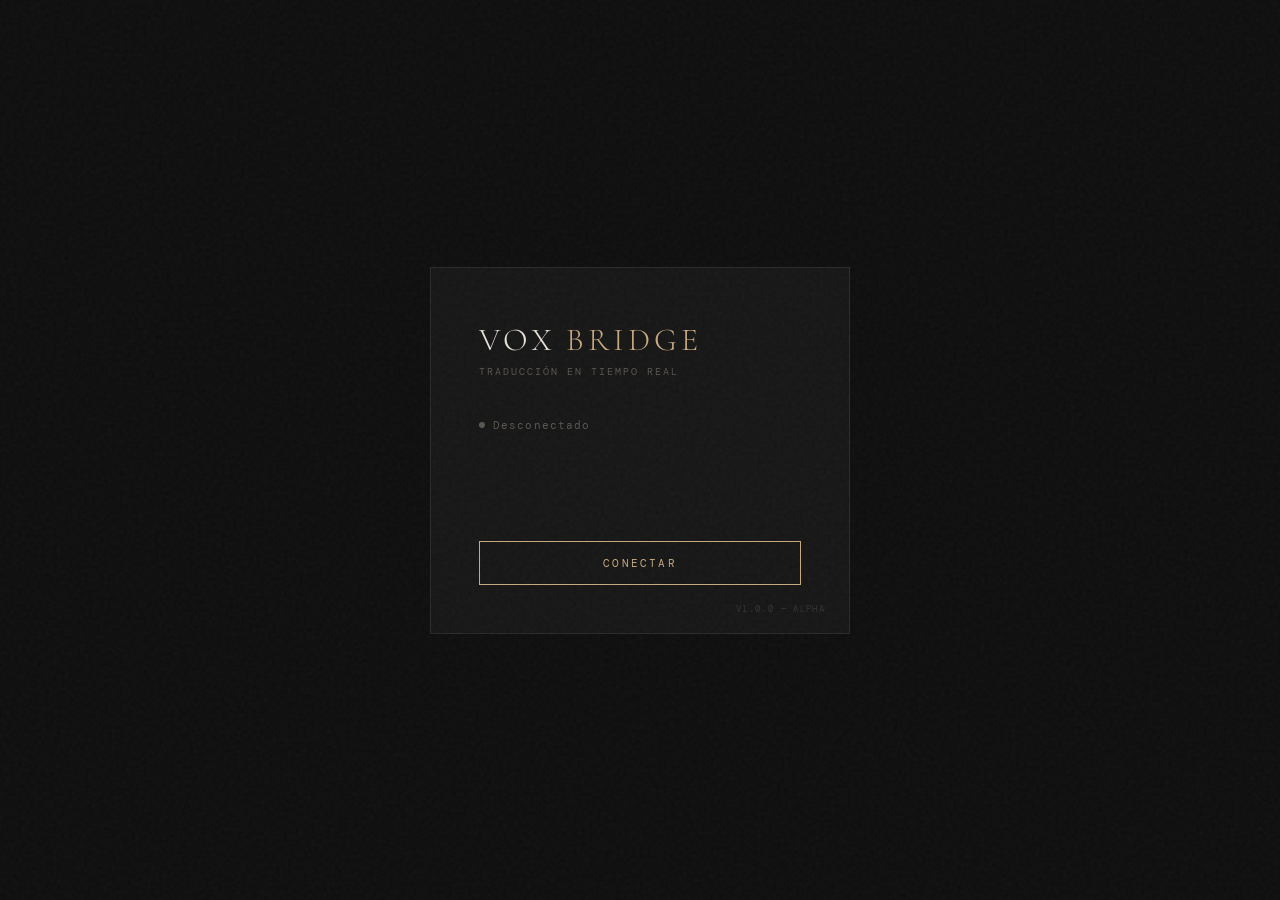
==== assets/webclient/index.html @ 716c1c05 "Version Alpha 1 added" ====
<!doctype html>
<html lang="es">
    <head>
        <meta charset="UTF-8" />
        <meta name="viewport" content="width=device-width, initial-scale=1.0" />
        <title>Vox Bridge</title>
        <link rel="preconnect" href="https://fonts.googleapis.com" />
        <link
            href="https://fonts.googleapis.com/css2?family=Cormorant+Garamond:wght@300;400;600&family=DM+Mono:wght@300;400&display=swap"
            rel="stylesheet"
        />
        <style>
            *,
            *::before,
            *::after {
                box-sizing: border-box;
                margin: 0;
                padding: 0;
            }

            :root {
                --bg: #0e0e0e;
                --surface: #161616;
                --border: #2a2a2a;
                --text: #e8e2d9;
                --muted: #5a5550;
                --accent: #c8a97e;
                --danger: #a05a5a;
                --green: #6a9e7a;
            }

            body {
                background: var(--bg);
                color: var(--text);
                font-family: "DM Mono", monospace;
                min-height: 100dvh;
                display: flex;
                flex-direction: column;
                align-items: center;
                justify-content: center;
                gap: 0;
                overflow: hidden;
            }

            /* ── Grain overlay ── */
            body::before {
                content: "";
                position: fixed;
                inset: 0;
                background-image: url("data:image/svg+xml,%3Csvg viewBox='0 0 256 256' xmlns='http://www.w3.org/2000/svg'%3E%3Cfilter id='noise'%3E%3CfeTurbulence type='fractalNoise' baseFrequency='0.9' numOctaves='4' stitchTiles='stitch'/%3E%3C/filter%3E%3Crect width='100%25' height='100%25' filter='url(%23noise)' opacity='0.04'/%3E%3C/svg%3E");
                pointer-events: none;
                z-index: 100;
            }

            /* ── Layout ── */
            .card {
                width: min(420px, 92vw);
                background: var(--surface);
                border: 1px solid var(--border);
                padding: 52px 48px 48px;
                display: flex;
                flex-direction: column;
                gap: 40px;
                position: relative;
            }

            /* ── Header ── */
            .header {
                display: flex;
                flex-direction: column;
                gap: 6px;
            }

            .logo {
                font-family: "Cormorant Garamond", serif;
                font-size: 32px;
                font-weight: 300;
                letter-spacing: 0.12em;
                color: var(--text);
            }

            .logo span {
                color: var(--accent);
            }

            .tagline {
                font-size: 10px;
                letter-spacing: 0.2em;
                color: var(--muted);
                text-transform: uppercase;
            }

            /* ── Status pill ── */
            .status {
                display: flex;
                align-items: center;
                gap: 8px;
                font-size: 11px;
                letter-spacing: 0.1em;
                color: var(--muted);
            }

            .dot {
                width: 6px;
                height: 6px;
                border-radius: 50%;
                background: var(--muted);
                transition:
                    background 0.4s,
                    box-shadow 0.4s;
            }

            .dot.live {
                background: var(--green);
                box-shadow: 0 0 8px var(--green);
                animation: pulse 2s ease-in-out infinite;
            }

            .dot.error {
                background: var(--danger);
            }

            @keyframes pulse {
                0%,
                100% {
                    opacity: 1;
                }
                50% {
                    opacity: 0.4;
                }
            }

            /* ── Volume ── */
            .volume-section {
                display: flex;
                flex-direction: column;
                gap: 14px;
                opacity: 0;
                pointer-events: none;
                transition: opacity 0.4s;
            }

            .volume-section.visible {
                opacity: 1;
                pointer-events: all;
            }

            .volume-label {
                display: flex;
                justify-content: space-between;
                font-size: 10px;
                letter-spacing: 0.15em;
                color: var(--muted);
                text-transform: uppercase;
            }

            .volume-label span:last-child {
                color: var(--accent);
                font-variant-numeric: tabular-nums;
            }

            input[type="range"] {
                -webkit-appearance: none;
                appearance: none;
                width: 100%;
                height: 2px;
                background: var(--border);
                outline: none;
                cursor: pointer;
            }

            input[type="range"]::-webkit-slider-thumb {
                -webkit-appearance: none;
                appearance: none;
                width: 14px;
                height: 14px;
                border-radius: 50%;
                background: var(--accent);
                cursor: pointer;
                transition:
                    transform 0.15s,
                    box-shadow 0.15s;
            }

            input[type="range"]::-webkit-slider-thumb:hover {
                transform: scale(1.3);
                box-shadow: 0 0 10px rgba(200, 169, 126, 0.4);
            }

            input[type="range"]::-moz-range-thumb {
                width: 14px;
                height: 14px;
                border: none;
                border-radius: 50%;
                background: var(--accent);
                cursor: pointer;
            }

            /* ── Buttons ── */
            .actions {
                display: flex;
                flex-direction: column;
                gap: 10px;
            }

            button {
                width: 100%;
                padding: 14px;
                border: 1px solid var(--border);
                background: transparent;
                color: var(--text);
                font-family: "DM Mono", monospace;
                font-size: 11px;
                letter-spacing: 0.2em;
                text-transform: uppercase;
                cursor: pointer;
                transition:
                    border-color 0.2s,
                    color 0.2s,
                    background 0.2s;
            }

            button.primary {
                border-color: var(--accent);
                color: var(--accent);
            }

            button.primary:hover {
                background: rgba(200, 169, 126, 0.08);
            }

            button.disconnect {
                border-color: var(--danger);
                color: var(--danger);
                display: none;
            }

            button.disconnect:hover {
                background: rgba(160, 90, 90, 0.08);
            }

            button:disabled {
                opacity: 0.3;
                cursor: not-allowed;
            }

            /* ── Footer ── */
            .footer {
                position: absolute;
                bottom: 18px;
                right: 24px;
                font-size: 9px;
                letter-spacing: 0.15em;
                color: #333;
                text-transform: uppercase;
            }
        </style>
    </head>
    <body>
        <div class="card">
            <div class="header">
                <div class="logo">VOX <span>BRIDGE</span></div>
                <div class="tagline">Traducción en tiempo real</div>
            </div>

            <div class="status">
                <div class="dot" id="dot"></div>
                <span id="status-text">Desconectado</span>
            </div>

            <div class="volume-section" id="volume-section">
                <div class="volume-label">
                    <span>Volumen</span>
                    <span id="vol-display">100%</span>
                </div>
                <input type="range" id="volume" min="0" max="100" value="100" />
            </div>

            <div class="actions">
                <button class="primary" id="btn-connect">Conectar</button>
                <button class="disconnect" id="btn-disconnect">
                    Desconectar
                </button>
            </div>

            <div class="footer">v1.0.0 — alpha</div>
        </div>

        <script>
            // ── State ──────────────────────────────────────────────────
            let ws = null;
            let audioCtx = null;
            let gainNode = null;
            let config = null;
            let useWorklet = false;
            let scriptProc = null;
            let userDisconnected = false;
            let reconnectTimer = null;
            let wakeLock = null;

            // ── Elements ───────────────────────────────────────────────
            const dot = document.getElementById("dot");
            const statusText = document.getElementById("status-text");
            const btnConnect = document.getElementById("btn-connect");
            const btnDisc = document.getElementById("btn-disconnect");
            const volSection = document.getElementById("volume-section");
            const volSlider = document.getElementById("volume");
            const volDisplay = document.getElementById("vol-display");

            // ── Wake lock ──────────────────────────────────────────────
            async function acquireWakeLock() {
                if (!("wakeLock" in navigator)) return;
                try {
                    wakeLock = await navigator.wakeLock.request("screen");
                } catch (e) {}
            }

            function releaseWakeLock() {
                if (wakeLock) {
                    wakeLock.release();
                    wakeLock = null;
                }
            }

            // Re-acquire if page becomes visible again (e.g. tab switch)
            document.addEventListener("visibilitychange", () => {
                if (
                    document.visibilityState === "visible" &&
                    ws &&
                    ws.readyState === WebSocket.OPEN
                ) {
                    acquireWakeLock();
                }
            });

            // ── UI helpers ─────────────────────────────────────────────
            function setStatus(state, text) {
                dot.className = "dot" + (state ? ` ${state}` : "");
                statusText.textContent = text;
            }

            function setConnected(yes) {
                btnConnect.style.display = yes ? "none" : "block";
                btnDisc.style.display = yes ? "block" : "none";
                volSection.classList.toggle("visible", yes);
            }

            // ── Volume ─────────────────────────────────────────────────
            volSlider.addEventListener("input", () => {
                const v = volSlider.value;
                volDisplay.textContent = `${v}%`;
                if (gainNode) gainNode.gain.value = v / 100;
            });

            // ── Connect / Disconnect ───────────────────────────────────
            btnConnect.addEventListener("click", connect);

            btnDisc.addEventListener("click", () => {
                userDisconnected = true;
                clearTimeout(reconnectTimer);
                releaseWakeLock();
                if (ws) ws.close();
            });

            // Auto-reconnect on page focus if not manually disconnected
            document.addEventListener("visibilitychange", () => {
                if (
                    document.visibilityState === "visible" &&
                    !userDisconnected &&
                    (!ws || ws.readyState !== WebSocket.OPEN)
                ) {
                    clearTimeout(reconnectTimer);
                    reconnectTimer = setTimeout(connect, 1000);
                }
            });

            async function connect() {
                // Avoid double connection
                if (
                    ws &&
                    (ws.readyState === WebSocket.CONNECTING ||
                        ws.readyState === WebSocket.OPEN)
                )
                    return;

                userDisconnected = false;
                const host = location.hostname;
                const url = `ws://${host}:8765`;

                setStatus("", "Conectando…");
                btnConnect.disabled = true;

                try {
                    ws = new WebSocket(url);
                    ws.binaryType = "arraybuffer";

                    ws.onopen = async () => {
                        setStatus("live", "En vivo");
                        setConnected(true);
                        btnConnect.disabled = false;
                        await acquireWakeLock();
                    };

                    ws.onmessage = async (e) => {
                        if (typeof e.data === "string") {
                            config = JSON.parse(e.data);
                            await initAudio(config);
                            return;
                        }
                        if (audioCtx) handleChunk(e.data);
                    };

                    ws.onclose = () => {
                        setStatus("", "Desconectado");
                        setConnected(false);
                        btnConnect.disabled = false;
                        releaseWakeLock();
                        teardownAudio();
                        if (!userDisconnected) {
                            setStatus("", "Reconectando…");
                            reconnectTimer = setTimeout(connect, 3000);
                        }
                    };

                    ws.onerror = () => {
                        setStatus("error", "Error de conexión");
                        btnConnect.disabled = false;
                    };
                } catch (err) {
                    setStatus("error", "Error");
                    btnConnect.disabled = false;
                }
            }

            function disconnect() {
                if (ws) ws.close();
            }

            // ── Audio setup ────────────────────────────────────────────
            async function initAudio(cfg) {
                audioCtx = new AudioContext({ sampleRate: cfg.sampleRate });
                gainNode = audioCtx.createGain();
                gainNode.gain.value = volSlider.value / 100;
                gainNode.connect(audioCtx.destination);

                if (audioCtx.audioWorklet) {
                    await audioCtx.audioWorklet.addModule(workletURL());
                    const node = new AudioWorkletNode(audioCtx, "pcm-player");
                    node.connect(gainNode);
                    useWorklet = true;
                    window._workletNode = node;
                } else {
                    initScriptProcessor(cfg);
                }
            }

            function workletURL() {
                const code = `
      const RING = 32768, PRE = 2048;
      let ring = new Int16Array(RING), wp = 0, rp = 0, buffering = true;
      registerProcessor('pcm-player', class extends AudioWorkletProcessor {
        process(inputs, outputs) {
          const out = outputs[0][0];
          const avail = (wp - rp + RING) % RING;
          if (buffering) { if (avail >= PRE) buffering = false; else { out.fill(0); return true; } }
          if (avail < out.length) { buffering = true; out.fill(0); return true; }
          for (let i = 0; i < out.length; i++) {
            out[i] = ring[rp % RING] / 32768;
            rp = (rp + 1) % RING;
          }
          return true;
        }
        pushSamples(samples) {
          for (let i = 0; i < samples.length; i++) {
            ring[wp % RING] = samples[i];
            wp = (wp + 1) % RING;
          }
        }
      });
    `;
                return URL.createObjectURL(
                    new Blob([code], { type: "application/javascript" }),
                );
            }

            function initScriptProcessor(cfg) {
                const bufSize = 4096;
                let queue = [],
                    ready = false,
                    count = 0;
                scriptProc = audioCtx.createScriptProcessor(bufSize, 0, 1);
                scriptProc.connect(gainNode);
                scriptProc.onaudioprocess = (e) => {
                    const out = e.outputBuffer.getChannelData(0);
                    if (!ready) {
                        out.fill(0);
                        return;
                    }
                    const src = queue.shift();
                    if (!src) {
                        out.fill(0);
                        return;
                    }
                    for (let i = 0; i < out.length; i++)
                        out[i] = (src[i] || 0) / 32768;
                };
                window._spQueue = queue;
                window._spReady = (r) => (ready = r);
                window._spCount = () => ++count;
            }

            function handleChunk(buf) {
                const samples = new Int16Array(buf);
                if (useWorklet && window._workletNode) {
                    window._workletNode.port.postMessage(samples);
                } else if (window._spQueue) {
                    window._spQueue.push(samples);
                    if (!window._spReady && window._spCount() >= 4)
                        window._spReady(true);
                }
            }

            function teardownAudio() {
                if (audioCtx) {
                    audioCtx.close();
                    audioCtx = null;
                }
                gainNode = scriptProc = null;
                useWorklet = false;
            }
        </script>
    </body>
</html>
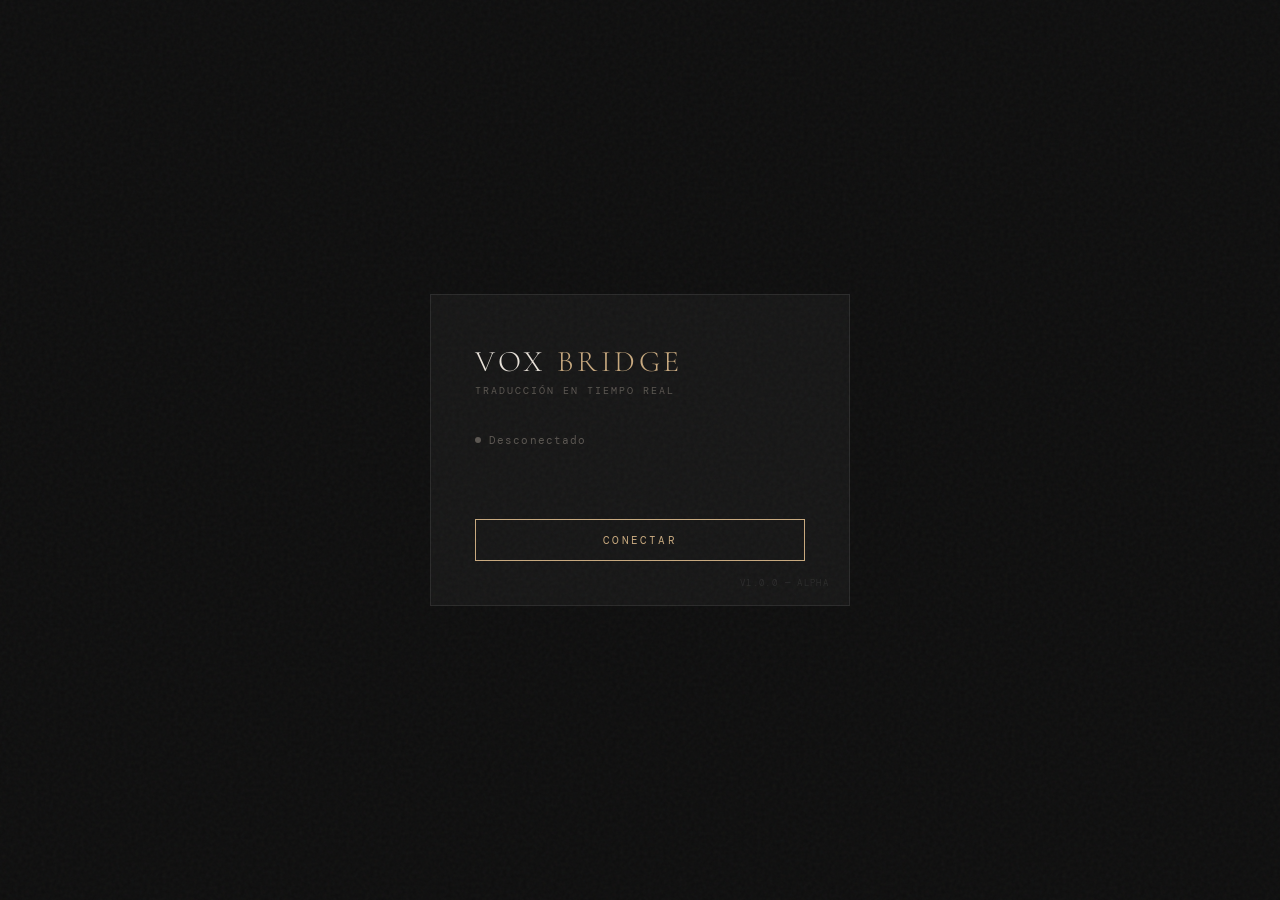
==== commit 4b59ae8d: "Updated web client + minor changes" ====
--- a/assets/webclient/index.html
+++ b/assets/webclient/index.html
@@ -35,62 +35,48 @@
                 font-family: "DM Mono", monospace;
                 min-height: 100dvh;
                 display: flex;
-                flex-direction: column;
                 align-items: center;
                 justify-content: center;
-                gap: 0;
                 overflow: hidden;
             }
 
-            /* ── Grain overlay ── */
             body::before {
                 content: "";
                 position: fixed;
                 inset: 0;
-                background-image: url("data:image/svg+xml,%3Csvg viewBox='0 0 256 256' xmlns='http://www.w3.org/2000/svg'%3E%3Cfilter id='noise'%3E%3CfeTurbulence type='fractalNoise' baseFrequency='0.9' numOctaves='4' stitchTiles='stitch'/%3E%3C/filter%3E%3Crect width='100%25' height='100%25' filter='url(%23noise)' opacity='0.04'/%3E%3C/svg%3E");
+                background-image: url("data:image/svg+xml,%3Csvg viewBox='0 0 256 256' xmlns='http://www.w3.org/2000/svg'%3E%3Cfilter id='n'%3E%3CfeTurbulence type='fractalNoise' baseFrequency='0.9' numOctaves='4' stitchTiles='stitch'/%3E%3C/filter%3E%3Crect width='100%25' height='100%25' filter='url(%23n)' opacity='0.04'/%3E%3C/svg%3E");
                 pointer-events: none;
                 z-index: 100;
             }
 
-            /* ── Layout ── */
             .card {
                 width: min(420px, 92vw);
                 background: var(--surface);
                 border: 1px solid var(--border);
-                padding: 52px 48px 48px;
+                padding: 48px 44px 44px;
                 display: flex;
                 flex-direction: column;
-                gap: 40px;
+                gap: 36px;
                 position: relative;
-            }
-
-            /* ── Header ── */
-            .header {
-                display: flex;
-                flex-direction: column;
-                gap: 6px;
             }
 
             .logo {
                 font-family: "Cormorant Garamond", serif;
-                font-size: 32px;
+                font-size: 30px;
                 font-weight: 300;
                 letter-spacing: 0.12em;
-                color: var(--text);
-            }
-
+            }
             .logo span {
                 color: var(--accent);
             }
-
             .tagline {
+                margin-top: 4px;
                 font-size: 10px;
                 letter-spacing: 0.2em;
                 color: var(--muted);
                 text-transform: uppercase;
             }
 
-            /* ── Status pill ── */
             .status {
                 display: flex;
                 align-items: center;
@@ -99,7 +85,6 @@
                 letter-spacing: 0.1em;
                 color: var(--muted);
             }
-
             .dot {
                 width: 6px;
                 height: 6px;
@@ -108,55 +93,60 @@
                 transition:
                     background 0.4s,
                     box-shadow 0.4s;
-            }
-
+                flex-shrink: 0;
+            }
             .dot.live {
                 background: var(--green);
                 box-shadow: 0 0 8px var(--green);
                 animation: pulse 2s ease-in-out infinite;
             }
-
+            .dot.connecting {
+                background: var(--accent);
+                box-shadow: 0 0 8px var(--accent);
+                animation: pulse 0.8s ease-in-out infinite;
+            }
             .dot.error {
                 background: var(--danger);
             }
-
             @keyframes pulse {
                 0%,
                 100% {
                     opacity: 1;
                 }
                 50% {
-                    opacity: 0.4;
-                }
-            }
-
-            /* ── Volume ── */
+                    opacity: 0.35;
+                }
+            }
+
             .volume-section {
                 display: flex;
                 flex-direction: column;
-                gap: 14px;
+                gap: 12px;
                 opacity: 0;
                 pointer-events: none;
                 transition: opacity 0.4s;
-            }
-
+                height: 0;
+                overflow: hidden;
+            }
             .volume-section.visible {
                 opacity: 1;
                 pointer-events: all;
-            }
-
-            .volume-label {
+                height: auto;
+            }
+            .vol-row {
                 display: flex;
                 justify-content: space-between;
-                font-size: 10px;
-                letter-spacing: 0.15em;
+                align-items: center;
+            }
+            .vol-label {
+                font-size: 9px;
+                letter-spacing: 0.2em;
                 color: var(--muted);
                 text-transform: uppercase;
             }
-
-            .volume-label span:last-child {
+            .vol-value {
+                font-size: 11px;
                 color: var(--accent);
-                font-variant-numeric: tabular-nums;
             }
 
             input[type="range"] {
@@ -168,7 +158,6 @@
                 outline: none;
                 cursor: pointer;
             }
-
             input[type="range"]::-webkit-slider-thumb {
                 -webkit-appearance: none;
                 appearance: none;
@@ -181,12 +170,10 @@
                     transform 0.15s,
                     box-shadow 0.15s;
             }
-
             input[type="range"]::-webkit-slider-thumb:hover {
                 transform: scale(1.3);
                 box-shadow: 0 0 10px rgba(200, 169, 126, 0.4);
             }
-
             input[type="range"]::-moz-range-thumb {
                 width: 14px;
                 height: 14px;
@@ -196,16 +183,14 @@
                 cursor: pointer;
             }
 
-            /* ── Buttons ── */
             .actions {
                 display: flex;
                 flex-direction: column;
-                gap: 10px;
-            }
-
+                gap: 8px;
+            }
             button {
                 width: 100%;
-                padding: 14px;
+                padding: 13px;
                 border: 1px solid var(--border);
                 background: transparent;
                 color: var(--text);
@@ -219,46 +204,62 @@
                     color 0.2s,
                     background 0.2s;
             }
-
             button.primary {
                 border-color: var(--accent);
                 color: var(--accent);
             }
-
             button.primary:hover {
                 background: rgba(200, 169, 126, 0.08);
             }
-
-            button.disconnect {
+            button.danger {
                 border-color: var(--danger);
                 color: var(--danger);
                 display: none;
             }
-
-            button.disconnect:hover {
+            button.danger:hover {
                 background: rgba(160, 90, 90, 0.08);
             }
-
+            button.secondary {
+                border-color: var(--muted);
+                color: var(--muted);
+                display: none;
+                font-size: 10px;
+                padding: 10px;
+            }
+            button.secondary:hover {
+                border-color: var(--text);
+                color: var(--text);
+            }
             button:disabled {
                 opacity: 0.3;
                 cursor: not-allowed;
             }
 
-            /* ── Footer ── */
+            .error-bar {
+                font-size: 10px;
+                letter-spacing: 0.05em;
+                color: var(--danger);
+                padding: 8px 0;
+                display: none;
+            }
+            .error-bar.visible {
+                display: block;
+            }
+
             .footer {
                 position: absolute;
-                bottom: 18px;
-                right: 24px;
+                bottom: 16px;
+                right: 20px;
                 font-size: 9px;
                 letter-spacing: 0.15em;
-                color: #333;
+                color: #2a2a2a;
                 text-transform: uppercase;
             }
         </style>
     </head>
     <body>
         <div class="card">
-            <div class="header">
+            <div>
                 <div class="logo">VOX <span>BRIDGE</span></div>
                 <div class="tagline">Traducción en tiempo real</div>
             </div>
@@ -268,101 +269,142 @@
                 <span id="status-text">Desconectado</span>
             </div>
 
-            <div class="volume-section" id="volume-section">
-                <div class="volume-label">
-                    <span>Volumen</span>
-                    <span id="vol-display">100%</span>
+            <div class="volume-section" id="vol-section">
+                <div class="vol-row">
+                    <span class="vol-label">Volumen</span>
+                    <span class="vol-value" id="vol-display">100%</span>
                 </div>
-                <input type="range" id="volume" min="0" max="100" value="100" />
+                <input
+                    type="range"
+                    id="vol-slider"
+                    min="0"
+                    max="1"
+                    step="0.01"
+                    value="1"
+                />
             </div>
+
+            <div class="error-bar" id="error-bar"></div>
 
             <div class="actions">
                 <button class="primary" id="btn-connect">Conectar</button>
-                <button class="disconnect" id="btn-disconnect">
-                    Desconectar
+                <button class="danger" id="btn-disc">Desconectar</button>
+                <button class="secondary" id="btn-refresh">
+                    ↻ Actualizar dispositivo de audio
                 </button>
             </div>
 
             <div class="footer">v1.0.0 — alpha</div>
         </div>
 
+        <!-- AudioWorklet processor inline (from working debug.html) -->
+        <script id="worklet-src" type="x-worklet">
+            const RING = 32768, PREBUF = 2048;
+            class P extends AudioWorkletProcessor {
+              constructor() {
+                super();
+                this._buf = new Float32Array(RING);
+                this._w = 0; this._r = 0; this._ready = false;
+                this.port.onmessage = e => {
+                  if (e.data.type === 'clear') { this._w = this._r = 0; this._ready = false; return; }
+                  const s = e.data.samples;
+                  for (let i = 0; i < s.length; i++) { this._buf[this._w] = s[i]; this._w = (this._w + 1) % RING; }
+                  if (!this._ready && this._avail >= PREBUF) this._ready = true;
+                };
+              }
+              get _avail() { return (this._w - this._r + RING) % RING; }
+              process(_, outputs) {
+                const out = outputs[0][0], len = out.length;
+                if (!this._ready) { out.fill(0); }
+                else if (this._avail >= len) { for (let i=0;i<len;i++) { out[i]=this._buf[this._r]; this._r=(this._r+1)%RING; } }
+                else { out.fill(0); this._ready = false; }
+                return true;
+              }
+            }
+            registerProcessor('asp', P);
+        </script>
+
         <script>
-            // ── State ──────────────────────────────────────────────────
+            "use strict";
+
+            // ── Constants (must match server) ─────────────────────────────
+            const SERVER_SAMPLE_RATE = 44100;
+            const PREBUFFER_CHUNKS = 4;
+            const SP_RING_SIZE = 32768;
+
+            // ── State ─────────────────────────────────────────────────────
             let ws = null;
             let audioCtx = null;
             let gainNode = null;
-            let config = null;
+            let workletNode = null;
+            let scriptNode = null;
             let useWorklet = false;
-            let scriptProc = null;
+            let muted = false;
             let userDisconnected = false;
             let reconnectTimer = null;
             let wakeLock = null;
 
-            // ── Elements ───────────────────────────────────────────────
-            const dot = document.getElementById("dot");
-            const statusText = document.getElementById("status-text");
-            const btnConnect = document.getElementById("btn-connect");
-            const btnDisc = document.getElementById("btn-disconnect");
-            const volSection = document.getElementById("volume-section");
-            const volSlider = document.getElementById("volume");
-            const volDisplay = document.getElementById("vol-display");
-
-            // ── Wake lock ──────────────────────────────────────────────
+            // ScriptProcessor ring buffer (fallback)
+            const spRing = new Float32Array(SP_RING_SIZE);
+            let spWrite = 0,
+                spRead = 0,
+                spReady = false,
+                spChunkCount = 0;
+
+            // ── Elements ──────────────────────────────────────────────────
+
+            const $dot = document.getElementById("dot");
+            const $stTxt = document.getElementById("status-text");
+            const $btnConn = document.getElementById("btn-connect");
+            const $btnDisc = document.getElementById("btn-disc");
+            const $volSec = document.getElementById("vol-section");
+            const $volSldr = document.getElementById("vol-slider");
+            const $volDisp = document.getElementById("vol-display");
+            const $errBar = document.getElementById("error-bar");
+            const $btnRefresh = document.getElementById("btn-refresh");
+
+            // ── UI helpers ────────────────────────────────────────────────
+            function setStatus(state, text) {
+                $dot.className = "dot" + (state ? " " + state : "");
+                $stTxt.textContent = text;
+            }
+
+            function setConnected(yes) {
+                $btnConn.style.display = yes ? "none" : "block";
+                $btnDisc.style.display = yes ? "block" : "none";
+                $btnRefresh.style.display = yes ? "block" : "none";
+                $volSec.classList.toggle("visible", yes);
+            }
+
+            function showError(msg) {
+                $errBar.textContent = msg || "";
+                $errBar.classList.toggle("visible", !!msg);
+            }
+
+            // ── Wake lock ─────────────────────────────────────────────────
             async function acquireWakeLock() {
                 if (!("wakeLock" in navigator)) return;
                 try {
                     wakeLock = await navigator.wakeLock.request("screen");
-                } catch (e) {}
-            }
-
+                } catch (_) {}
+            }
             function releaseWakeLock() {
                 if (wakeLock) {
                     wakeLock.release();
                     wakeLock = null;
                 }
             }
-
-            // Re-acquire if page becomes visible again (e.g. tab switch)
+            // Re-acquire if tab comes back to foreground while connected
             document.addEventListener("visibilitychange", () => {
                 if (
                     document.visibilityState === "visible" &&
                     ws &&
                     ws.readyState === WebSocket.OPEN
-                ) {
+                )
                     acquireWakeLock();
-                }
             });
 
-            // ── UI helpers ─────────────────────────────────────────────
-            function setStatus(state, text) {
-                dot.className = "dot" + (state ? ` ${state}` : "");
-                statusText.textContent = text;
-            }
-
-            function setConnected(yes) {
-                btnConnect.style.display = yes ? "none" : "block";
-                btnDisc.style.display = yes ? "block" : "none";
-                volSection.classList.toggle("visible", yes);
-            }
-
-            // ── Volume ─────────────────────────────────────────────────
-            volSlider.addEventListener("input", () => {
-                const v = volSlider.value;
-                volDisplay.textContent = `${v}%`;
-                if (gainNode) gainNode.gain.value = v / 100;
-            });
-
-            // ── Connect / Disconnect ───────────────────────────────────
-            btnConnect.addEventListener("click", connect);
-
-            btnDisc.addEventListener("click", () => {
-                userDisconnected = true;
-                clearTimeout(reconnectTimer);
-                releaseWakeLock();
-                if (ws) ws.close();
-            });
-
-            // Auto-reconnect on page focus if not manually disconnected
+            // ── Auto-reconnect on page focus ──────────────────────────────
             document.addEventListener("visibilitychange", () => {
                 if (
                     document.visibilityState === "visible" &&
@@ -374,8 +416,99 @@
                 }
             });
 
+            // ── Volume ────────────────────────────────────────────────────
+            $volSldr.addEventListener("input", () => {
+                const v = parseFloat($volSldr.value);
+                $volDisp.textContent = Math.round(v * 100) + "%";
+                if (gainNode && !muted) gainNode.gain.value = v;
+            });
+
+            // ── Audio init ────────────────────────────────────────────────
+            async function initAudio() {
+                // FIX-1: force sample rate to match server — prevents pitch shift
+                audioCtx = new AudioContext({
+                    sampleRate: SERVER_SAMPLE_RATE,
+                    latencyHint: "interactive",
+                });
+                gainNode = audioCtx.createGain();
+                gainNode.gain.value = muted ? 0 : parseFloat($volSldr.value);
+                gainNode.connect(audioCtx.destination);
+
+                // FIX-3: AudioWorklet needs HTTPS or localhost — fallback to ScriptProcessor on HTTP
+                if (audioCtx.audioWorklet) {
+                    const src =
+                        document.getElementById("worklet-src").textContent;
+                    const blob = new Blob([src], {
+                        type: "application/javascript",
+                    });
+                    const burl = URL.createObjectURL(blob);
+                    await audioCtx.audioWorklet.addModule(burl);
+                    URL.revokeObjectURL(burl);
+                    workletNode = new AudioWorkletNode(audioCtx, "asp");
+                    workletNode.connect(gainNode);
+                    useWorklet = true;
+                } else {
+                    // ScriptProcessor fallback
+                    const bufSize = 2048;
+                    scriptNode = audioCtx.createScriptProcessor(bufSize, 0, 1);
+                    scriptNode.connect(gainNode);
+                    spWrite = spRead = spChunkCount = 0;
+                    spReady = false;
+                    scriptNode.onaudioprocess = (e) => {
+                        const out = e.outputBuffer.getChannelData(0);
+                        const avail =
+                            (spWrite - spRead + SP_RING_SIZE) % SP_RING_SIZE;
+                        if (!spReady || avail < out.length) {
+                            out.fill(0);
+                            if (avail < out.length) {
+                                spReady = false;
+                                spChunkCount = 0;
+                            }
+                            return;
+                        }
+                        for (let i = 0; i < out.length; i++) {
+                            out[i] = spRing[spRead];
+                            spRead = (spRead + 1) % SP_RING_SIZE;
+                        }
+                    };
+                    useWorklet = false;
+                }
+            }
+
+            function feedAudio(f32) {
+                if (useWorklet) {
+                    // FIX-2: pre-buffering handled inside worklet
+                    workletNode.port.postMessage(
+                        { type: "chunk", samples: f32 },
+                        [f32.buffer],
+                    );
+                } else {
+                    for (let i = 0; i < f32.length; i++) {
+                        spRing[spWrite] = f32[i];
+                        spWrite = (spWrite + 1) % SP_RING_SIZE;
+                    }
+                    // FIX-2 fallback: wait for N chunks before starting playback
+                    if (!spReady && ++spChunkCount >= PREBUFFER_CHUNKS)
+                        spReady = true;
+                }
+            }
+
+            function teardownAudio() {
+                workletNode?.disconnect();
+                workletNode = null;
+                scriptNode?.disconnect();
+                scriptNode = null;
+                gainNode?.disconnect();
+                gainNode = null;
+                audioCtx?.close();
+                audioCtx = null;
+                spReady = false;
+                spWrite = spRead = spChunkCount = 0;
+            }
+
+            // ── Connect ───────────────────────────────────────────────────
             async function connect() {
-                // Avoid double connection
+                // Guard: prevent double connection
                 if (
                     ws &&
                     (ws.readyState === WebSocket.CONNECTING ||
@@ -384,150 +517,90 @@
                     return;
 
                 userDisconnected = false;
-                const host = location.hostname;
-                const url = `ws://${host}:8765`;
-
-                setStatus("", "Conectando…");
-                btnConnect.disabled = true;
+                showError(null);
+                setStatus("connecting", "Conectando…");
+                $btnConn.disabled = true;
 
                 try {
-                    ws = new WebSocket(url);
-                    ws.binaryType = "arraybuffer";
-
-                    ws.onopen = async () => {
-                        setStatus("live", "En vivo");
-                        setConnected(true);
-                        btnConnect.disabled = false;
-                        await acquireWakeLock();
-                    };
-
-                    ws.onmessage = async (e) => {
-                        if (typeof e.data === "string") {
-                            config = JSON.parse(e.data);
-                            await initAudio(config);
-                            return;
-                        }
-                        if (audioCtx) handleChunk(e.data);
-                    };
-
-                    ws.onclose = () => {
-                        setStatus("", "Desconectado");
-                        setConnected(false);
-                        btnConnect.disabled = false;
-                        releaseWakeLock();
-                        teardownAudio();
-                        if (!userDisconnected) {
-                            setStatus("", "Reconectando…");
-                            reconnectTimer = setTimeout(connect, 3000);
-                        }
-                    };
-
-                    ws.onerror = () => {
-                        setStatus("error", "Error de conexión");
-                        btnConnect.disabled = false;
-                    };
+                    await initAudio();
+                    audioCtx.resume();
                 } catch (err) {
-                    setStatus("error", "Error");
-                    btnConnect.disabled = false;
-                }
-            }
-
-            function disconnect() {
-                if (ws) ws.close();
-            }
-
-            // ── Audio setup ────────────────────────────────────────────
-            async function initAudio(cfg) {
-                audioCtx = new AudioContext({ sampleRate: cfg.sampleRate });
-                gainNode = audioCtx.createGain();
-                gainNode.gain.value = volSlider.value / 100;
-                gainNode.connect(audioCtx.destination);
-
-                if (audioCtx.audioWorklet) {
-                    await audioCtx.audioWorklet.addModule(workletURL());
-                    const node = new AudioWorkletNode(audioCtx, "pcm-player");
-                    node.connect(gainNode);
-                    useWorklet = true;
-                    window._workletNode = node;
-                } else {
-                    initScriptProcessor(cfg);
-                }
-            }
-
-            function workletURL() {
-                const code = `
-      const RING = 32768, PRE = 2048;
-      let ring = new Int16Array(RING), wp = 0, rp = 0, buffering = true;
-      registerProcessor('pcm-player', class extends AudioWorkletProcessor {
-        process(inputs, outputs) {
-          const out = outputs[0][0];
-          const avail = (wp - rp + RING) % RING;
-          if (buffering) { if (avail >= PRE) buffering = false; else { out.fill(0); return true; } }
-          if (avail < out.length) { buffering = true; out.fill(0); return true; }
-          for (let i = 0; i < out.length; i++) {
-            out[i] = ring[rp % RING] / 32768;
-            rp = (rp + 1) % RING;
-          }
-          return true;
-        }
-        pushSamples(samples) {
-          for (let i = 0; i < samples.length; i++) {
-            ring[wp % RING] = samples[i];
-            wp = (wp + 1) % RING;
-          }
-        }
-      });
-    `;
-                return URL.createObjectURL(
-                    new Blob([code], { type: "application/javascript" }),
-                );
-            }
-
-            function initScriptProcessor(cfg) {
-                const bufSize = 4096;
-                let queue = [],
-                    ready = false,
-                    count = 0;
-                scriptProc = audioCtx.createScriptProcessor(bufSize, 0, 1);
-                scriptProc.connect(gainNode);
-                scriptProc.onaudioprocess = (e) => {
-                    const out = e.outputBuffer.getChannelData(0);
-                    if (!ready) {
-                        out.fill(0);
-                        return;
+                    setStatus("error", "Error de audio");
+                    showError(err.message);
+                    $btnConn.disabled = false;
+                    return;
+                }
+
+                const url = `ws://${location.hostname}:8765`;
+                ws = new WebSocket(url);
+                ws.binaryType = "arraybuffer";
+
+                ws.onopen = async () => {
+                    setStatus("live", "En vivo");
+                    setConnected(true);
+                    $btnConn.disabled = false;
+                    await acquireWakeLock();
+                };
+
+                ws.onmessage = (e) => {
+                    if (typeof e.data === "string") return; // config message — ignore
+                    const i16 = new Int16Array(e.data);
+                    const f32 = new Float32Array(i16.length);
+                    for (let i = 0; i < i16.length; i++)
+                        f32[i] = i16[i] / 32768;
+                    feedAudio(f32);
+                };
+
+                ws.onclose = (e) => {
+                    setStatus("", "Desconectado");
+                    setConnected(false);
+                    $btnConn.disabled = false;
+                    releaseWakeLock();
+                    teardownAudio();
+                    ws = null;
+                    if (!userDisconnected) {
+                        setStatus("", "Reconectando…");
+                        reconnectTimer = setTimeout(connect, 3000);
                     }
-                    const src = queue.shift();
-                    if (!src) {
-                        out.fill(0);
-                        return;
-                    }
-                    for (let i = 0; i < out.length; i++)
-                        out[i] = (src[i] || 0) / 32768;
                 };
-                window._spQueue = queue;
-                window._spReady = (r) => (ready = r);
-                window._spCount = () => ++count;
-            }
-
-            function handleChunk(buf) {
-                const samples = new Int16Array(buf);
-                if (useWorklet && window._workletNode) {
-                    window._workletNode.port.postMessage(samples);
-                } else if (window._spQueue) {
-                    window._spQueue.push(samples);
-                    if (!window._spReady && window._spCount() >= 4)
-                        window._spReady(true);
-                }
-            }
-
-            function teardownAudio() {
-                if (audioCtx) {
-                    audioCtx.close();
-                    audioCtx = null;
-                }
-                gainNode = scriptProc = null;
-                useWorklet = false;
-            }
+
+                ws.onerror = () => {
+                    showError(
+                        "No se pudo conectar. Verifica la IP y que el servidor esté corriendo.",
+                    );
+                    $btnConn.disabled = false;
+                };
+            }
+
+            // ── Refresh audio device ─────────────────────────────────
+            // Recreates AudioContext so browser picks up newly connected devices (e.g. bluetooth headset)
+            $btnRefresh.addEventListener("click", async () => {
+                if (!ws || ws.readyState !== WebSocket.OPEN) return;
+                teardownAudio();
+                try {
+                    await initAudio();
+                    audioCtx.resume();
+                    setStatus("live", "En vivo");
+                } catch (err) {
+                    showError("Error al actualizar audio: " + err.message);
+                }
+            });
+
+            // ── Disconnect ────────────────────────────────────────────────
+            $btnDisc.addEventListener("click", () => {
+                userDisconnected = true;
+                clearTimeout(reconnectTimer);
+                releaseWakeLock();
+                if (ws) {
+                    ws.close(1000);
+                    ws = null;
+                }
+                teardownAudio();
+                setStatus("", "Desconectado");
+                setConnected(false);
+            });
+
+            $btnConn.addEventListener("click", connect);
         </script>
     </body>
 </html>
